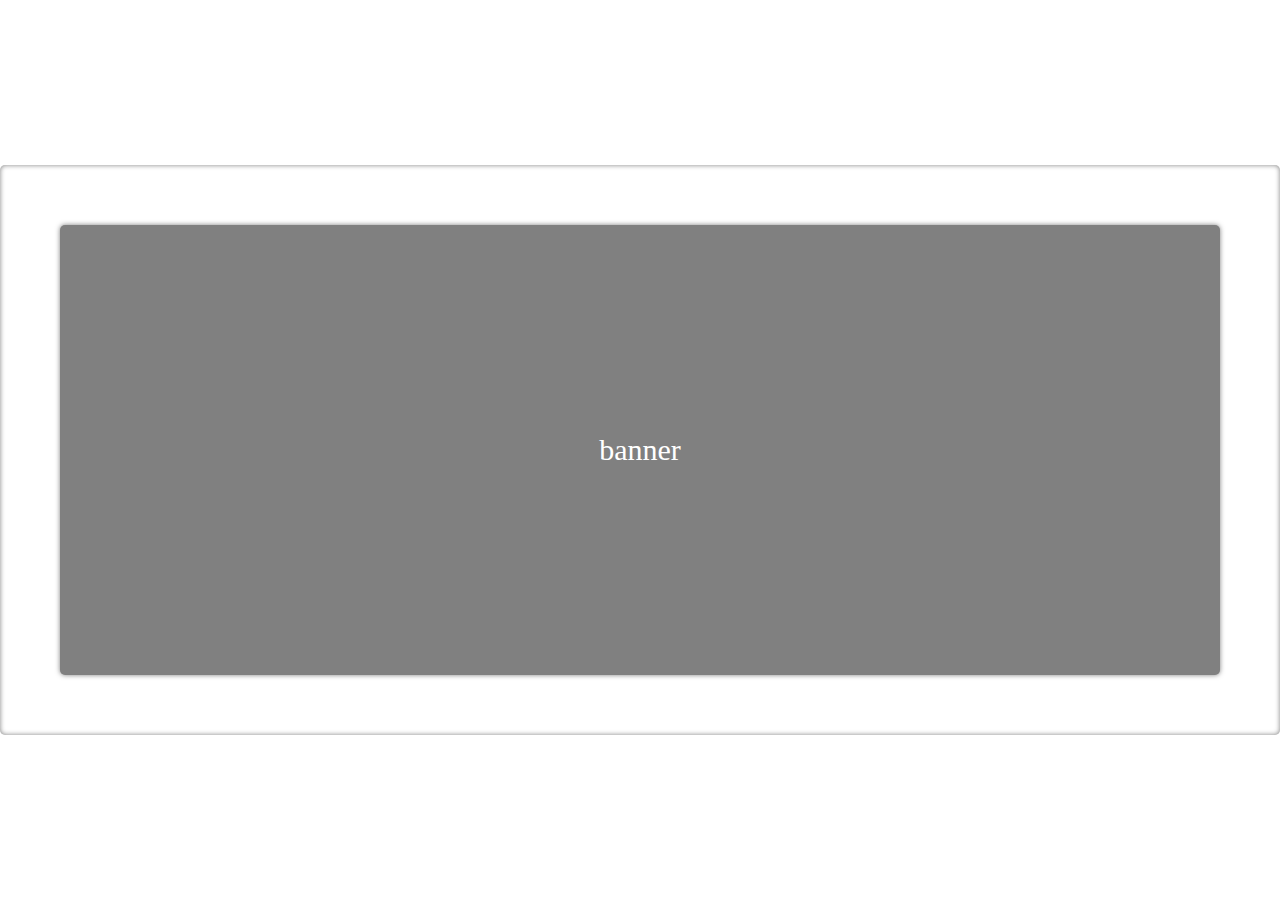
==== 3D-hover/index.html @ 6bbd039f "finish 3D hover" ====
<!DOCTYPE html>
<html lang="en">
<head>
    <meta charset="UTF-8">
    <meta name="viewport" content="width=device-width, initial-scale=1.0">
    <meta http-equiv="X-UA-Compatible" content="ie=edge">
    <title>3D-hover</title>
    <link rel="stylesheet" href="./style.css">
</head>
<body>
    <div class="wrapper">
        <div id="parent1">
            <div id="banner1">banner</div>
        </div>
    </div>
    <script src="./hover.js"></script>
</body>
</html>
---- 3D-hover/style.css ----
*{
  box-sizing: border-box;
}
body{
  margin: 0;
}
.wrapper{
  background: #fff;
  min-height: 100vh;
  display: flex;
  justify-content: center;
  align-items: center;
}
#parent1{
  box-shadow: inset 0 0 5px hsla(0,0%,0%,0.5);
  width: 100%;
  padding: 60px;
  perspective: 1000px;
  border-radius: 5px;
}
#banner1{
  height: 50vh;
  background: grey;
  color: white;
  display: flex;
  justify-content: center;
  align-items: center;
  font-size: 30px;
  font-family: fantasy;
  box-shadow: 0 0 5px hsla(0,0%,0%,0.5);
  border-radius: 5px;
}
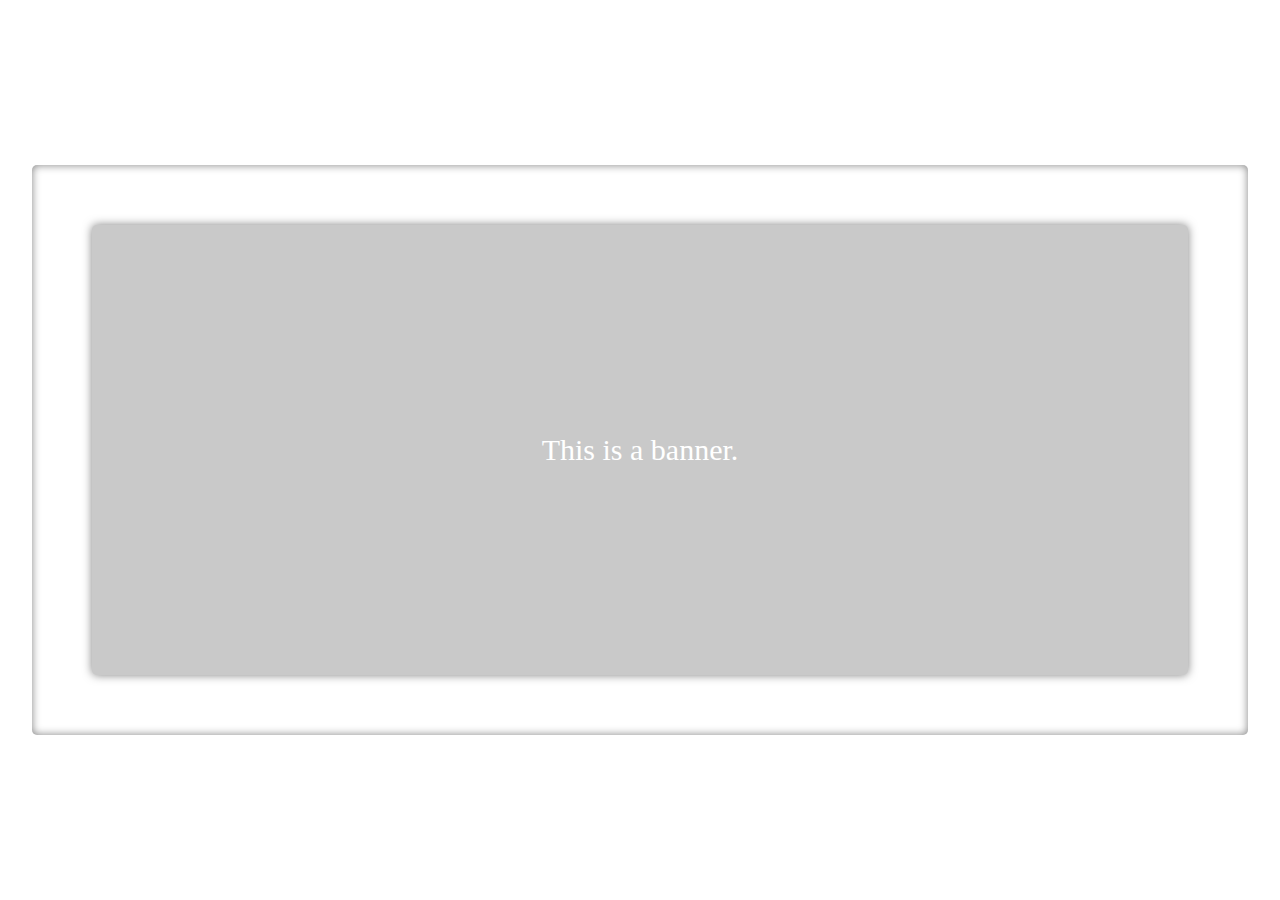
==== commit a0138aa7: "更改样式" ====
--- a/3D-hover/index.html
+++ b/3D-hover/index.html
@@ -10,7 +10,7 @@
 <body>
     <div class="wrapper">
         <div id="parent1">
-            <div id="banner1">banner</div>
+            <div id="banner1">This is a banner.</div>
         </div>
     </div>
     <script src="./hover.js"></script>
--- a/3D-hover/style.css
+++ b/3D-hover/style.css
@@ -12,21 +12,22 @@
   align-items: center;
 }
 #parent1{
-  box-shadow: inset 0 0 5px hsla(0,0%,0%,0.5);
+  box-shadow: inset 0 0 8px hsla(0,0%,0%,0.5);
   width: 100%;
   padding: 60px;
   perspective: 1000px;
   border-radius: 5px;
+  margin: 0 32px 0 32px;
 }
 #banner1{
   height: 50vh;
-  background: grey;
+  background: #c9c9c9;
   color: white;
   display: flex;
   justify-content: center;
   align-items: center;
   font-size: 30px;
   font-family: fantasy;
-  box-shadow: 0 0 5px hsla(0,0%,0%,0.5);
+  box-shadow: 0 0 10px hsla(0,0%,0%,0.5);
   border-radius: 5px;
 }